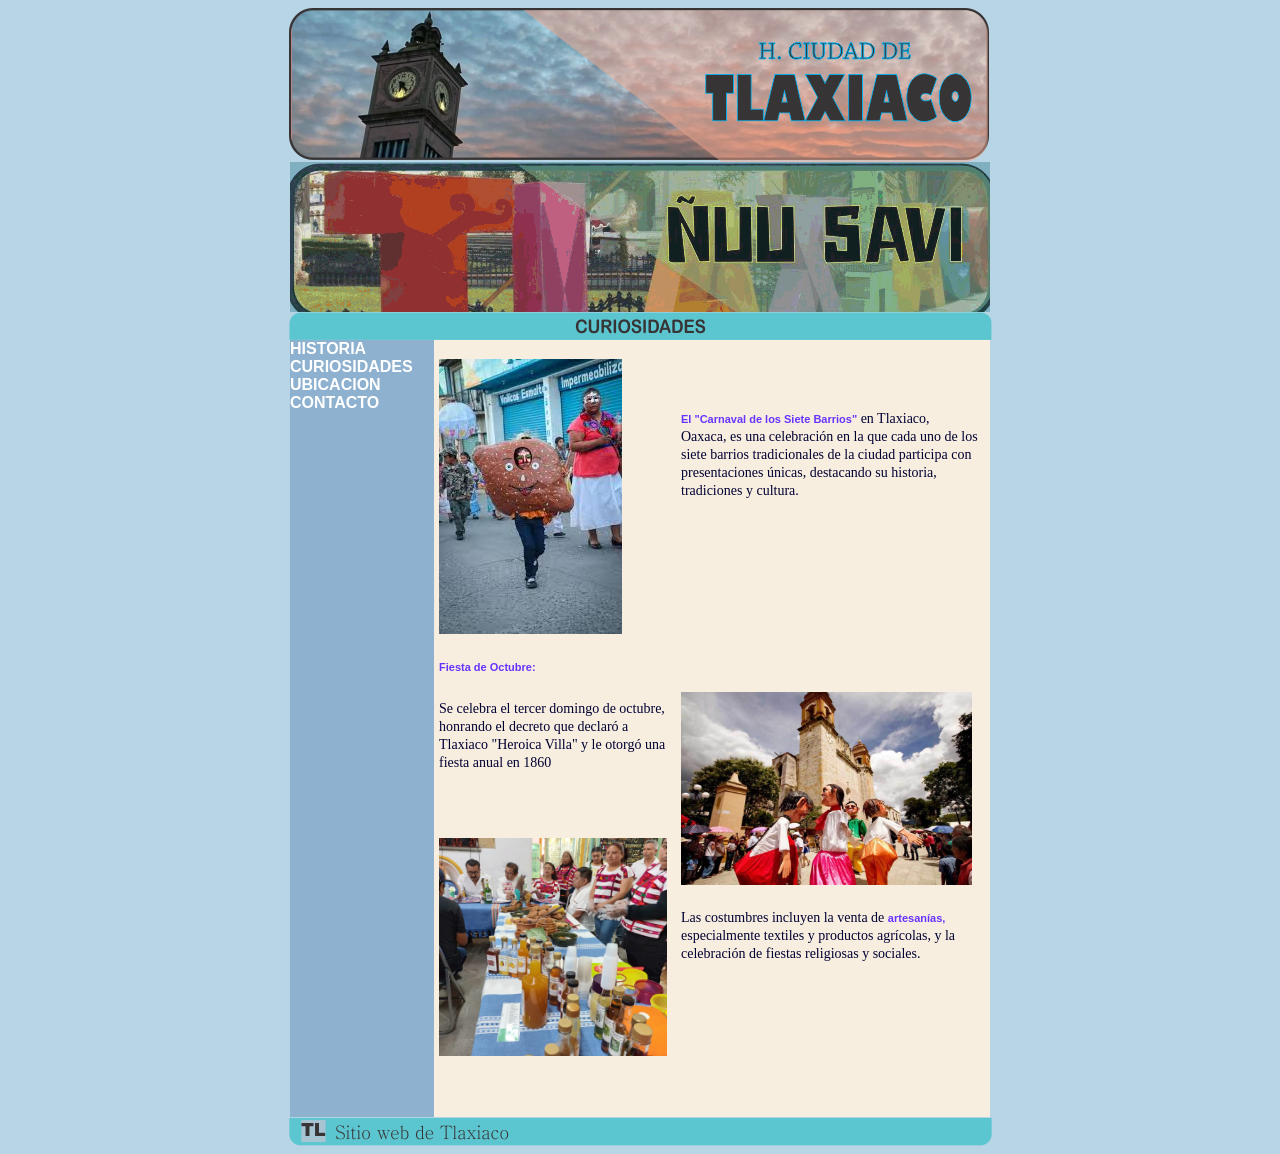
==== LOPEZCO_INGRID_602_CURIOSIDADES.html @ c32a7225 "Add files via upload" ====
<!DOCTYPE html PUBLIC "-//W3C//DTD XHTML 1.0 Transitional//EN" "http://www.w3.org/TR/xhtml1/DTD/xhtml1-transitional.dtd">
<html xmlns="http://www.w3.org/1999/xhtml">
<head>
<meta http-equiv="Content-Type" content="text/html; charset=utf-8" />
<title>sitio Tlaxiaco - fotos</title>

<style type="text/css">

</style>

<link href="LOPEZC_INGRID_602_MIS_ESTILOS.css" rel="stylesheet" type="text/css" />
</head>

<body bgcolor="#B7D5E5" >
<table width="700" border="0" align="center" cellpadding="0" cellspacing="0">
  <tr>
    <td height="90"><a href="index.html"><img src="T.png" width="700" height="154" /></a></td>
  </tr>
  <tr>
    <td height="150" align="center" valign="middle"><img src="LOPEZC_INGRID_602_GIF.gif" width="700" height="150" /></td>
  </tr>
  <tr>
    <td height="24"><img src="imA.png" width="703" height="28" /></td>
  </tr>
</table>
<table width="700" border="0" align="center" cellpadding="0" cellspacing="0">
  <tr>
    <td width="144" valign="top" bgcolor="#8DB1CF"><a href="LOPEZCO_INGRID_602_HISTORIA.html" class="navegacion">HISTORIA </a><a href="LOPEZCO_INGRID_602_CURIOSIDADES.html" class="navegacion">CURIOSIDADES </a><a href="LOPEZCO_INGRID_602_UBICACION.html" class="navegacion">UBICACION </a><a href="../LOPRZCO_INGRID_602_CONTACTO.html" class="navegacion">CONTACTO</a></td>
    <td width="242" bgcolor="#f7eedf"><p align="justify"><img src="IMAG.jpg" width="183" height="275" /></p>
      <p class="negritas">Fiesta de Octubre:
      </p>
      <p>Se celebra el tercer domingo de octubre, honrando el decreto que declaró a Tlaxiaco &quot;Heroica Villa&quot; y le otorgó una fiesta anual en 1860
      </p>
      <p align="justify">&nbsp;</p>
      <p align="justify"><img src="com.jpg" width="228" height="218" /></p>
      <p align="justify">&nbsp;</p>
    </td>
    <td width="314" bgcolor="#f7eedf"><p><span class="negritas">El &quot;Carnaval de los Siete Barrios&quot;</span> en Tlaxiaco, Oaxaca, es una celebración en la que cada uno de los siete barrios tradicionales de la ciudad participa con presentaciones únicas, destacando su historia, tradiciones y cultura.<span jscontroller="JHnpme" data-cid="81edfc44-d34a-4cc8-bfda-5fda62c630c2" jsaction="rcuQ6b:npT2md"> </span></p>
    <p>&nbsp;</p>
    <p>&nbsp;</p>
    <p>&nbsp;</p>
    <p>&nbsp;</p>
    <p><img src="fieta.jpg" width="291" height="193" /></p>
    <p>Las costumbres incluyen la venta de <span class="negritas">artesanías, </span>especialmente textiles y productos agrícolas, y la celebración de fiestas religiosas y sociales.<span jscontroller="JHnpme" data-cid="50761032-1ec1-4647-8096-12bc50024255" jsaction="rcuQ6b:npT2md"> </span></p>
    <p>&nbsp;</p>
    <p>&nbsp;</p></td>
  </tr>
</table>
<table width="700" border="0" align="center" cellpadding="0" cellspacing="0">
  <tr>
    <td height="24"><img src="TL.png" width="703" height="29" /></td>
  </tr>
</table>

</body>
</html>
---- LOPEZC_INGRID_602_MIS_ESTILOS.css ----
@charset "utf-8";
/* CSS Document */
p{
	font-family:"comic Sans MS",curssive;
	font-size:14px;
	color:#003;
	line-height:18px;
	padding:5px;
}
.negritas{
	font-family:Verdana, Geneva, sans-serif;
	font-size:11px;
	line-height:18px;
	font-weight:bold;
	color:#63F;
}
.navegacion{
	font-family: Verdana, Geneva, sans-serif;
	font-size: 16px;
	color: #FFF;
	font-style: normal;
	font-weight: bold;
	text-decoration:none;

	background-color: #6CF
	display: block;
	width: 140px;
	padding: 0px;
	}
.navegacion:hover{
	font-family: Verdana, Geneva, sans-serif;
	font-size: 18px;
	color: #FFF;
	font-style: normal;
	font-weight: bold;
	text-decoration:none;
	background-color: #06F;
	display: block;
	width: 140px;
	padding: 0px;
	}
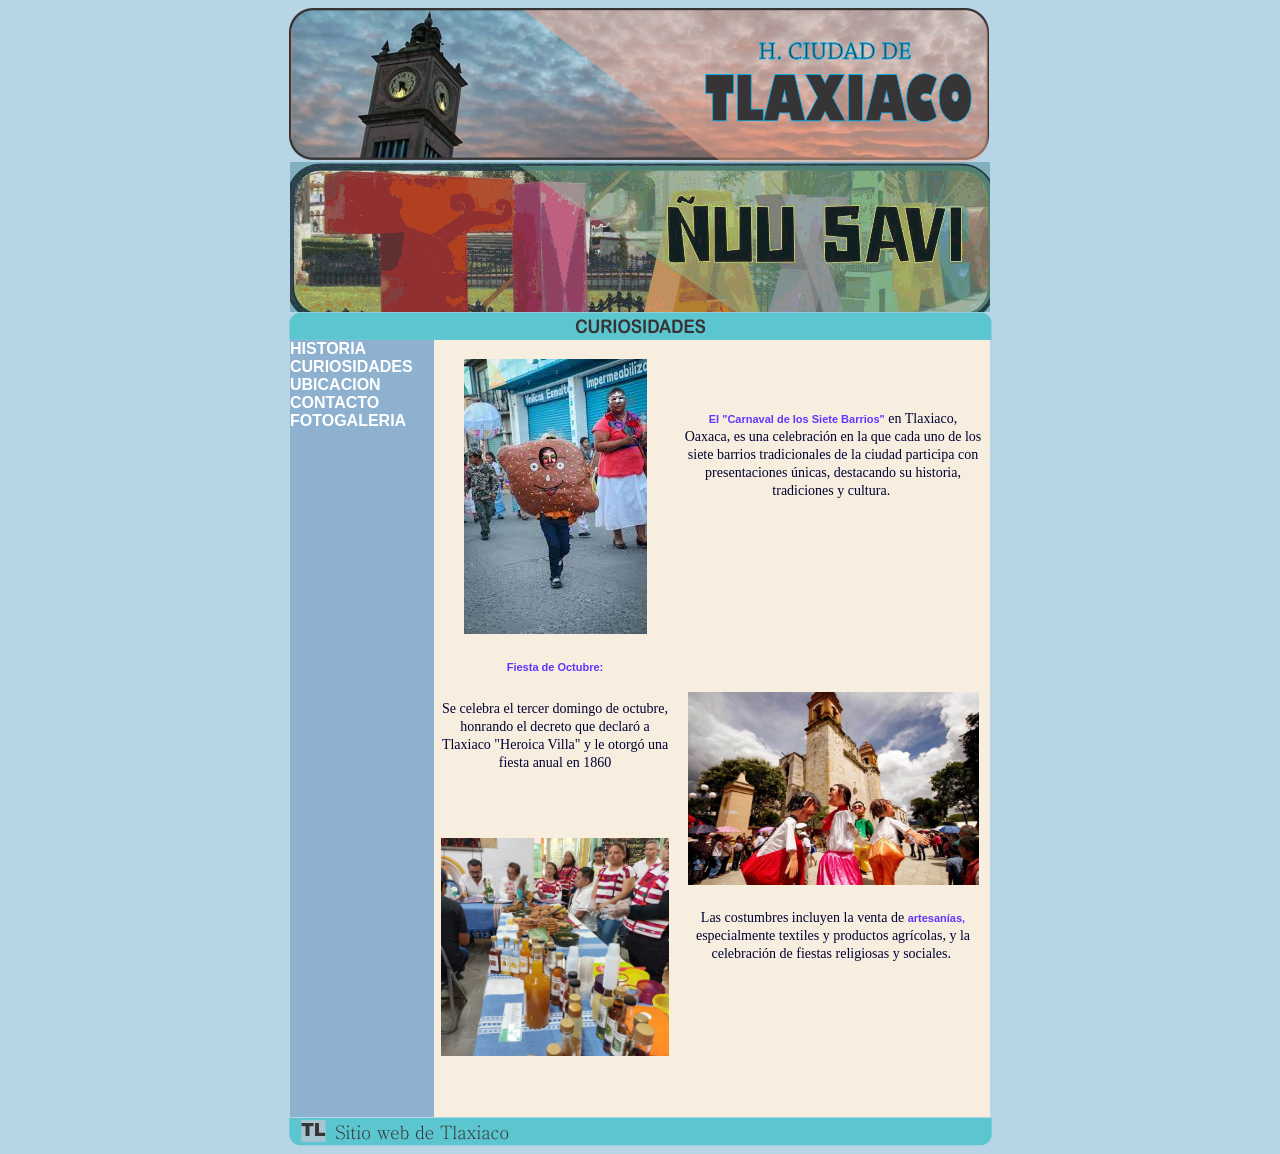
==== commit 7b01c163: "Add files via upload" ====
--- a/LOPEZCO_INGRID_602_CURIOSIDADES.html
+++ b/LOPEZCO_INGRID_602_CURIOSIDADES.html
@@ -25,7 +25,8 @@
 </table>
 <table width="700" border="0" align="center" cellpadding="0" cellspacing="0">
   <tr>
-    <td width="144" valign="top" bgcolor="#8DB1CF"><a href="LOPEZCO_INGRID_602_HISTORIA.html" class="navegacion">HISTORIA </a><a href="LOPEZCO_INGRID_602_CURIOSIDADES.html" class="navegacion">CURIOSIDADES </a><a href="LOPEZCO_INGRID_602_UBICACION.html" class="navegacion">UBICACION </a><a href="../LOPRZCO_INGRID_602_CONTACTO.html" class="navegacion">CONTACTO</a></td>
+    <td width="144" valign="top" bgcolor="#8DB1CF"><a href="LOPEZCO_INGRID_602_HISTORIA.html" class="navegacion">HISTORIA </a><a href="LOPEZCO_INGRID_602_CURIOSIDADES.html" class="navegacion">CURIOSIDADES </a><a href="LOPEZCO_INGRID_602_UBICACION.html" class="navegacion">UBICACION </a><a href="../LOPRZCO_INGRID_602_CONTACTO.html" class="navegacion">CONTACTO</a>
+    <a href="LOPEZCO_INGRID_602_FOTOGALEIA.html" class="navegacion">FOTOGALERIA </a></td>
     <td width="242" bgcolor="#f7eedf"><p align="justify"><img src="IMAG.jpg" width="183" height="275" /></p>
       <p class="negritas">Fiesta de Octubre:
       </p>
--- a/LOPEZC_INGRID_602_MIS_ESTILOS.css
+++ b/LOPEZC_INGRID_602_MIS_ESTILOS.css
@@ -38,4 +38,67 @@
 	display: block;
 	width: 140px;
 	padding: 0px;
-	}+	}
+	h1 {
+  text-align: center;
+}
+
+.carrusel {
+  display: flex;
+  gap: 10px;
+  justify-content: center;
+}
+
+.carrusel ul {
+  list-style: none;
+  margin: 0;
+  padding: 0;
+  max-width: 1030px;
+   max-width: 510px; 
+  scroll-behavior: smooth;
+}
+
+.carrusel-fotos {
+  display: flex;
+  gap: 10px;
+  overflow: auto;
+}
+
+.carrusel-fotos img {
+  background: #FFFDD0;
+  border: 4px #B7D5E5;
+  width: 300px;
+  height: 200px;
+  object-fit: contain;
+}
+
+.carrusel-menu {
+  display: none;
+}
+
+@media screen and (min-width: 500px) {
+  .carrusel-fotos {
+    overflow: hidden;
+  }
+
+  .carrusel-fotos img {
+    width: 500px;
+    height: 400px;
+  }
+  .carrusel-menu {
+    display: block;
+  }
+  .carrusel-menu img {
+    box-sizing: border-box;
+    width: 50px;
+    height: 40px;
+    border: 10px solid black;
+  }
+  .carrusel-menu img:hover {
+    border: none;
+  }
+}
+
+p {
+  text-align: center;
+}
